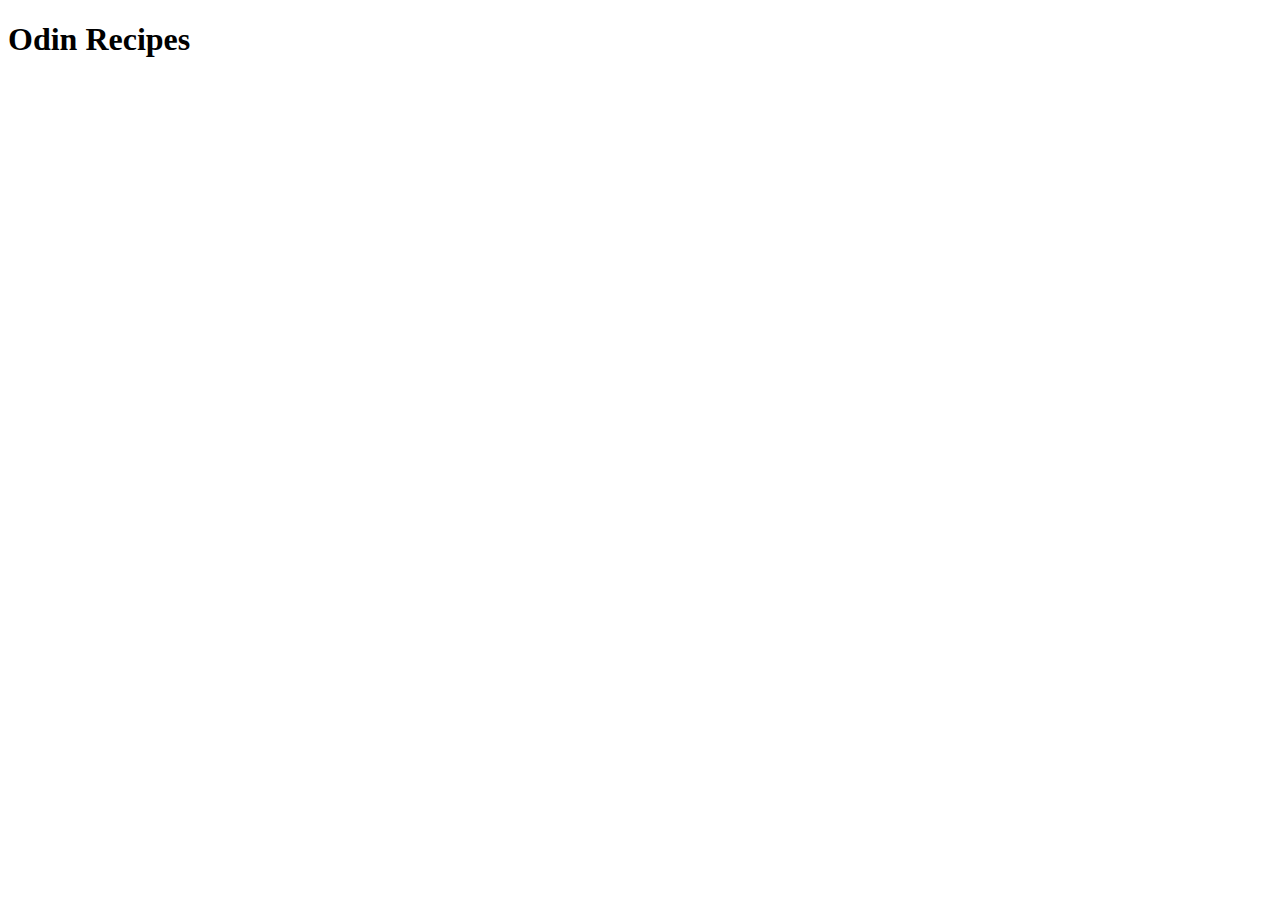
==== index.html @ a06b75b8 "Initial Structure" ====
<!DOCTYPE html>
<html lang="en">
<head>
  <meta charset="UTF-8">
  <meta http-equiv="X-UA-Compatible" content="IE=edge">
  <meta name="viewport" content="width=device-width, initial-scale=1.0">
  <title>Odin Recipes</title>
</head>
<body>
  <h1>Odin Recipes</h1>
</body>
</html>
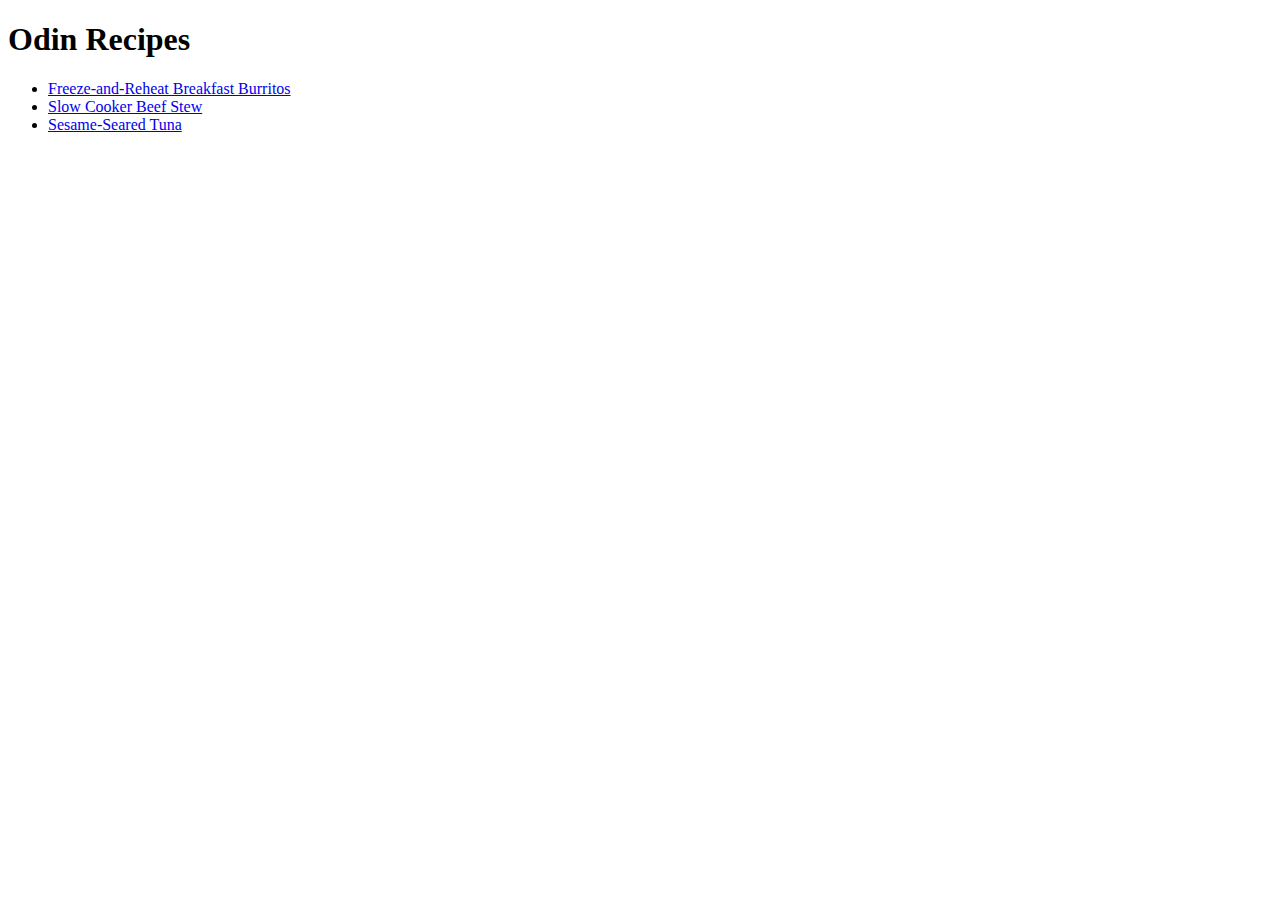
==== commit 6027137d: "Add recipe" ====
--- a/index.html
+++ b/index.html
@@ -8,5 +8,10 @@
 </head>
 <body>
   <h1>Odin Recipes</h1>
+  <ul>
+    <li><a href="./recipes/burritos.html">Freeze-and-Reheat Breakfast Burritos</a></li>
+    <li><a href="./recipes/stew.html">Slow Cooker Beef Stew</a></li>
+    <li><a href="./recipes/tuna.html">Sesame-Seared Tuna</a></li>
+  </ul>
 </body>
 </html>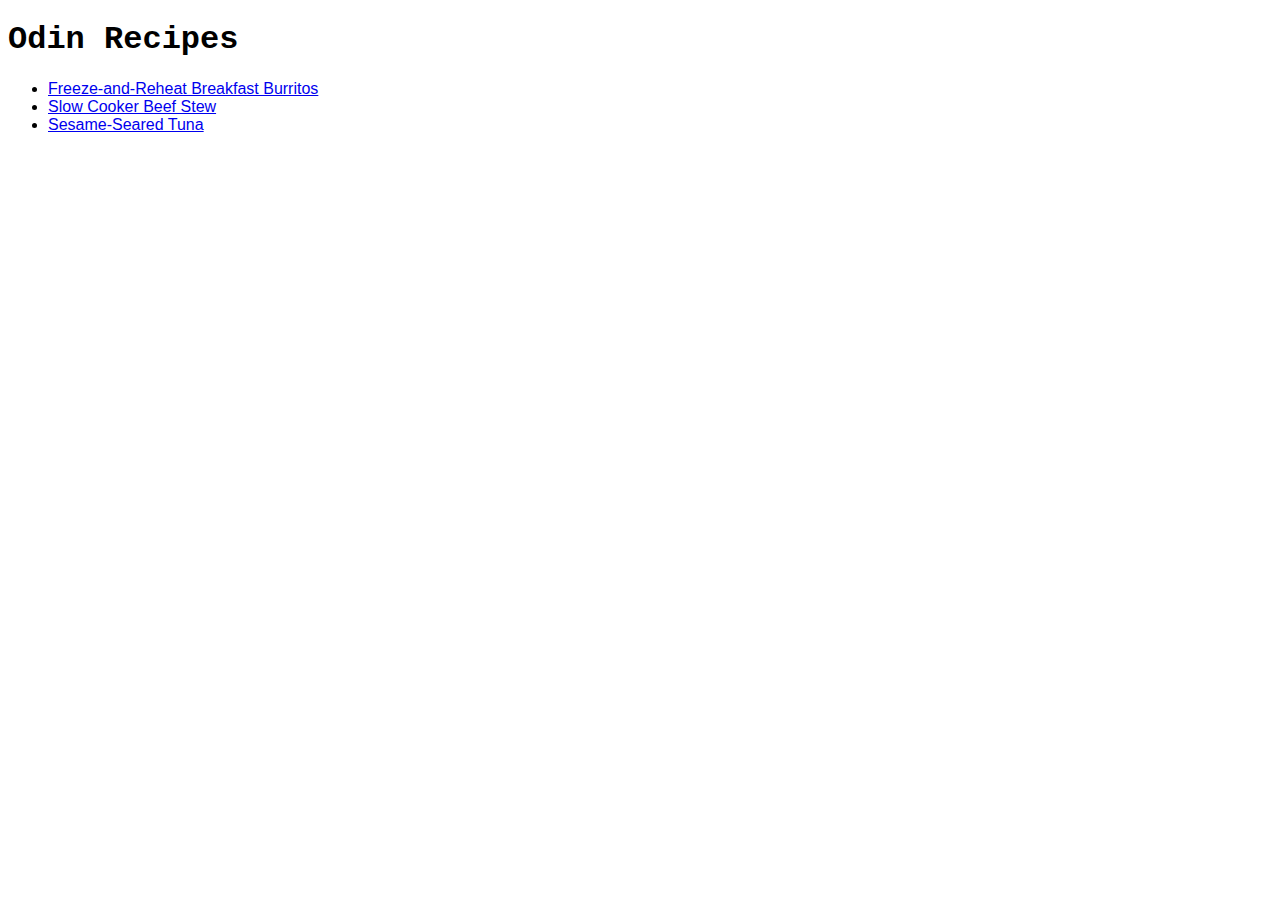
==== commit 72abf1cb: "Add fonts" ====
--- a/index.html
+++ b/index.html
@@ -5,6 +5,7 @@
   <meta http-equiv="X-UA-Compatible" content="IE=edge">
   <meta name="viewport" content="width=device-width, initial-scale=1.0">
   <title>Odin Recipes</title>
+  <link rel="stylesheet" href="./styles.css">
 </head>
 <body>
   <h1>Odin Recipes</h1>
--- a/styles.css
+++ b/styles.css
@@ -0,0 +1,11 @@
+h1, h2, h3, h4, h5, h6 {
+  font-family: 'Courier New', Courier, monospace;
+}
+
+img {
+  width: 100%;
+}
+
+li, p {
+  font-family: Helvetica, Arial, sans-serif;
+}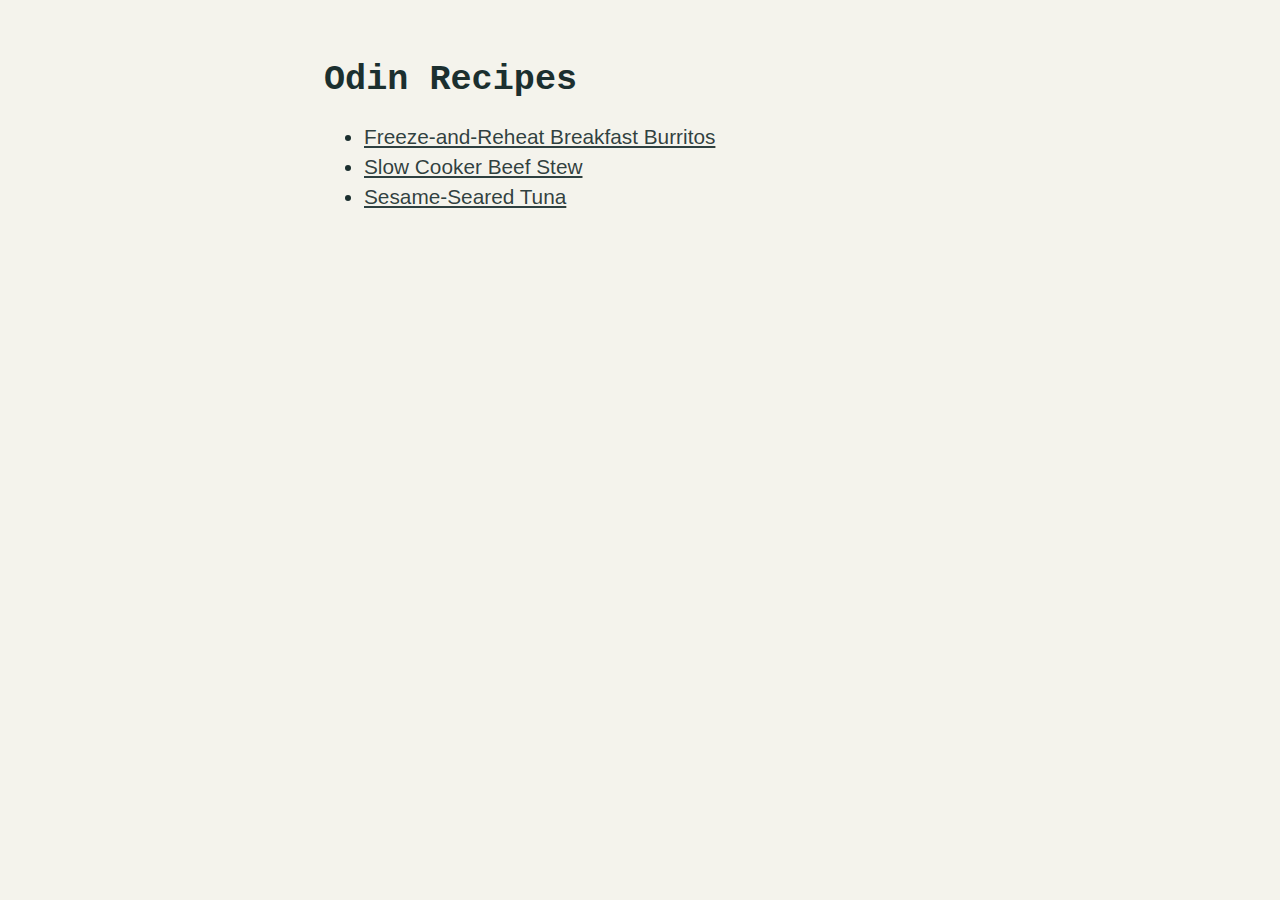
==== commit b55fe4d3: "Change width on images, center titles" ====
--- a/index.html
+++ b/index.html
@@ -8,11 +8,13 @@
   <link rel="stylesheet" href="./styles.css">
 </head>
 <body>
-  <h1>Odin Recipes</h1>
-  <ul>
-    <li><a href="./recipes/burritos.html">Freeze-and-Reheat Breakfast Burritos</a></li>
-    <li><a href="./recipes/stew.html">Slow Cooker Beef Stew</a></li>
-    <li><a href="./recipes/tuna.html">Sesame-Seared Tuna</a></li>
-  </ul>
+  <div class="text-content">
+    <h1>Odin Recipes</h1>
+    <ul>
+      <li><a href="./recipes/burritos.html">Freeze-and-Reheat Breakfast Burritos</a></li>
+      <li><a href="./recipes/stew.html">Slow Cooker Beef Stew</a></li>
+      <li><a href="./recipes/tuna.html">Sesame-Seared Tuna</a></li>
+    </ul>
+  </div>
 </body>
 </html>--- a/styles.css
+++ b/styles.css
@@ -1,11 +1,68 @@
+a, a:visited {
+  font-size: 1em;
+  line-height: 1.45;
+  font-family: Helvetica, Arial, sans-serif;
+  color: rgba(27, 47, 47, 0.915);
+}
+
+a:hover {
+  color: rgba(27, 47, 47, 0.545);
+}
+
+body {
+  background-color: #F4F3EC;
+}
+
 h1, h2, h3, h4, h5, h6 {
   font-family: 'Courier New', Courier, monospace;
+  color: rgb(27, 47, 47);
+}
+
+h1 {
+  font-size: 2.197em;
+  line-height: 1;
+}
+
+h2 {
+  margin: auto;
+  font-size: 1.69em;
+  line-height: 1;
 }
 
 img {
+  margin-bottom: 1%;
   width: 100%;
+  height: auto;
 }
 
 li, p {
+  margin: auto;
+  font-size: 1.3em;
+  line-height: 1.45;
   font-family: Helvetica, Arial, sans-serif;
+  color: rgb(27, 47, 47);
+}
+
+p {
+  margin-top: .5em;
+}
+
+ul, ol {
+  margin-block-start: .55em;
+}
+
+.text-content {
+  margin: 5% auto;
+  width: 85%;
+}
+
+@media only screen and (min-width: 768px) {
+  /* For tablets and up: */
+  .text-content {
+    width: 50%;
+  }
+}
+
+.title {
+  text-align: center;
 }